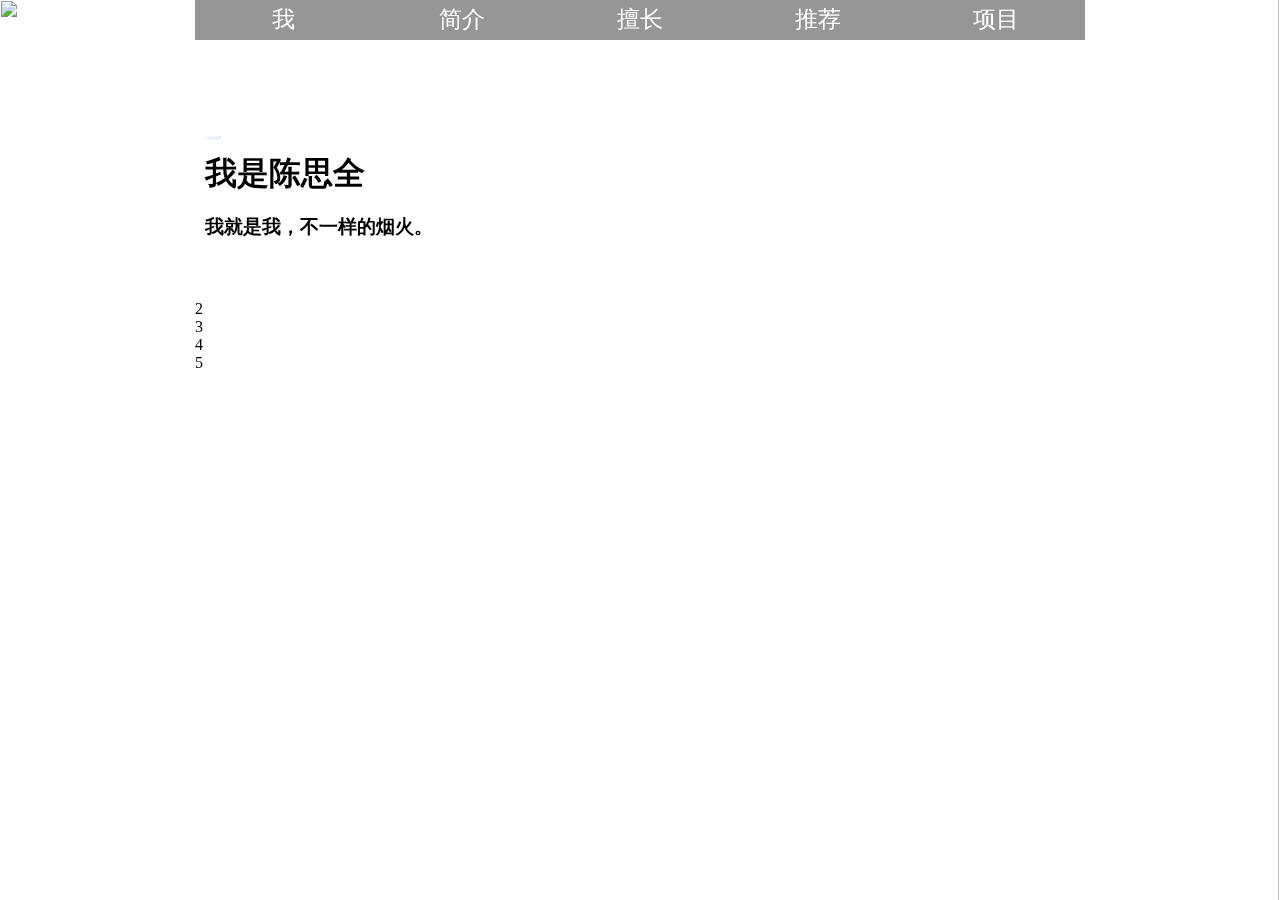
==== index.html @ 5c0230f8 "Update index.html" ====
<!DOCTYPE html>
<html lang="en">

<head>
    <meta charset="UTF-8">
    <meta http-equiv="X-UA-Compatible" content="IE=edge">
    <meta name="viewport" content="width=device-width, initial-scale=1.0">
    <title>我的网站</title>
    <style>
        * {
            margin: 0;
            padding: 0;
        }
        
        .bgimg {
            background-position: center center;
            background-repeat: no-repeat;
            background-size: cover;
            height: 101%;
            margin: -1px 0px 0px -1px;
            object-fit: cover;
            padding: 0px;
            position: fixed;
            width: 101%;
            left: 0;
            top: 0;
            width: 100%;
            z-index: -10;
            pointer-events: none;
        }
        
        li {
            list-style: none;
        }
        
        .more {
            width: 890px;
            margin: 10px;
            padding: 10px;
            margin-left: auto;
            margin-right: auto;
            position: relative;
        }
        
        .tab {
            position: fixed;
            top: 0;
            left: auto;
            right: auto;
            width: 890px;
            background-color: rgba(0, 0, 0, 0.411);
            color: white;
            overflow: hidden;
        }
        
        .tab ul li {
            float: left;
            width: 19%;
            text-align: center;
            font-size: 23px;
            margin: 0.5%;
            cursor: pointer;
            color: white;
        }
        
        .tab ul li:hover {
            color: rgb(211, 207, 207);
        }
        
        .tab1 {
            margin-top: 100px;
        }
        
        .tab1 img {
            display: block;
            margin: 0 auto;
            border-radius: 50%;
            border: rgba(255, 255, 255, 0.6) solid 10px;
        }
        
        .tab1 .jj {
            position: relative;
            top: -50px;
            width: 100%;
            padding: 10px;
            background-color: rgba(255, 255, 255, 0.6);
        }
    </style>
</head>

<body>
    <img src="https://img-prod-cms-rt-microsoft-com.akamaized.net/cms/api/am/imageFileData/RE4wwuP?ver=d452" class="bgimg" />
    <div class="more">
        <div class="tab">
            <ul>
                <a href="#tab1">
                    <li>我</li>
                </a>
                <a href="#tab2">
                    <li>简介</li>
                </a>
                <a href="#tab3">
                    <li>擅长</li>
                </a>
                <a href="#tab4">
                    <li>推荐</li>
                </a>
                <a href="#tab5">
                    <li>项目</li>
                </a>
            </ul>
        </div>
        <a name="tab1">
            <div class="tab1">
                <img src="http://img.duoziwang.com/2019/01/07021556110686.jpg" />
                <div class="jj">
                    <br><br>
                    <h1>我是陈思全</h1><br>
                    <h3>我就是我，不一样的烟火。</h3>
                </div>
            </div>
        </a>
        <a name="tab2">
            <div class="tab2">2</div>
        </a>
        <a name="tab3">
            <div class="tab3">3</div>
        </a>
        <a name="tab4">4
            <div class="tab4">
                <div class="yy">
                    <p></p>
                    <p></p>
                </div>
                <div class="yy">
                    <p></p>
                    <p></p>
                </div>
                <div class="yy">
                    <p></p>
                    <p></p>
                </div>
            </div>
        </a>
        <a name="tab5">5
            <div class="tab5">
                <div class="yy">
                    <p></p>
                    <p></p>
                </div>
                <div class="yy">
                    <p></p>
                    <p></p>
                </div>
                <div class="yy">
                    <p></p>
                    <p></p>
                </div>
            </div>
        </a>
    </div>
</body>
<script src="https://cdn.bootcss.com/jquery/3.4.1/jquery.min.js"></script>


</html>
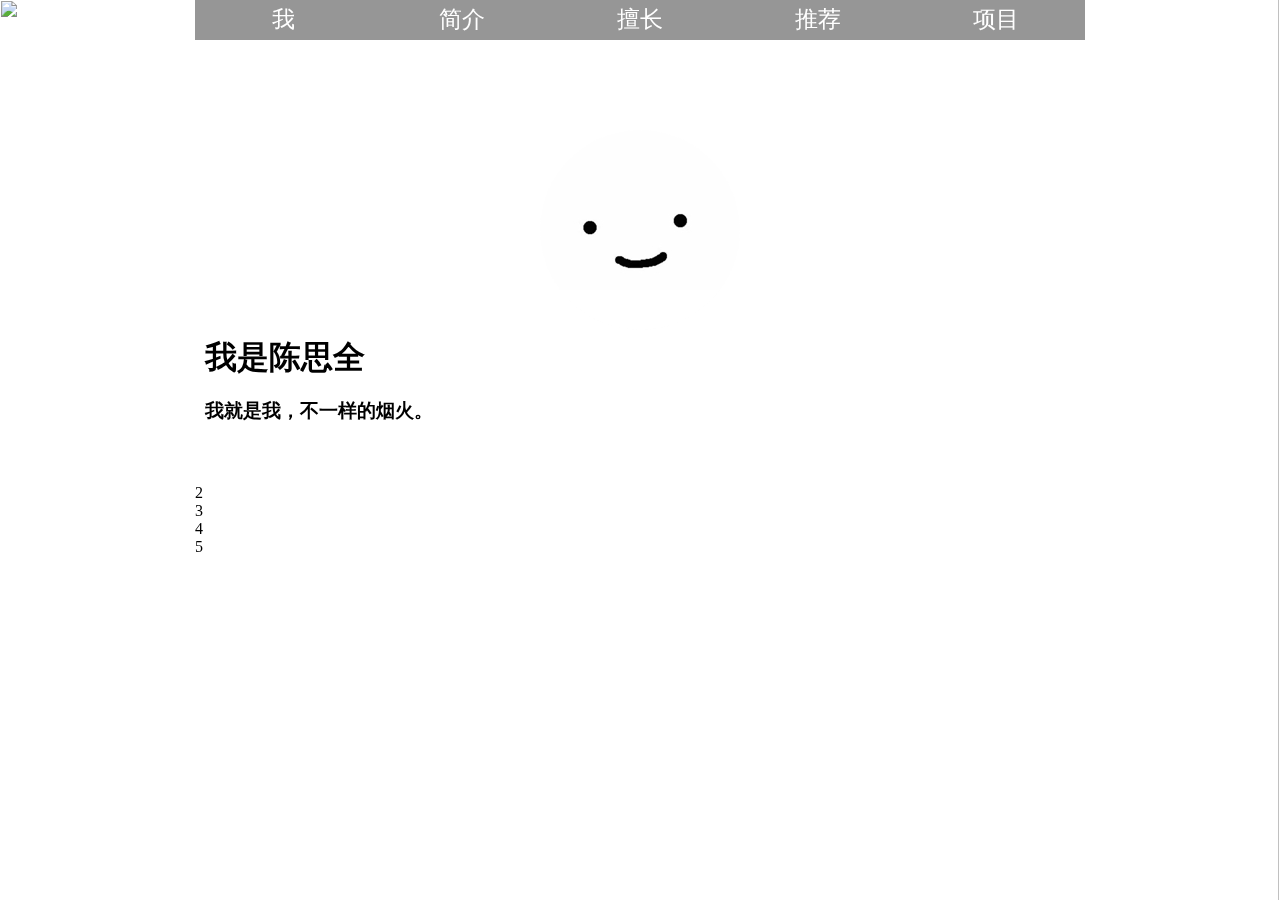
==== commit 4f767d65: "Update index.html" ====
--- a/index.html
+++ b/index.html
@@ -112,7 +112,7 @@
         </div>
         <a name="tab1">
             <div class="tab1">
-                <img src="http://img.duoziwang.com/2019/01/07021556110686.jpg" />
+                <img src="icon.jpg" />
                 <div class="jj">
                     <br><br>
                     <h1>我是陈思全</h1><br>
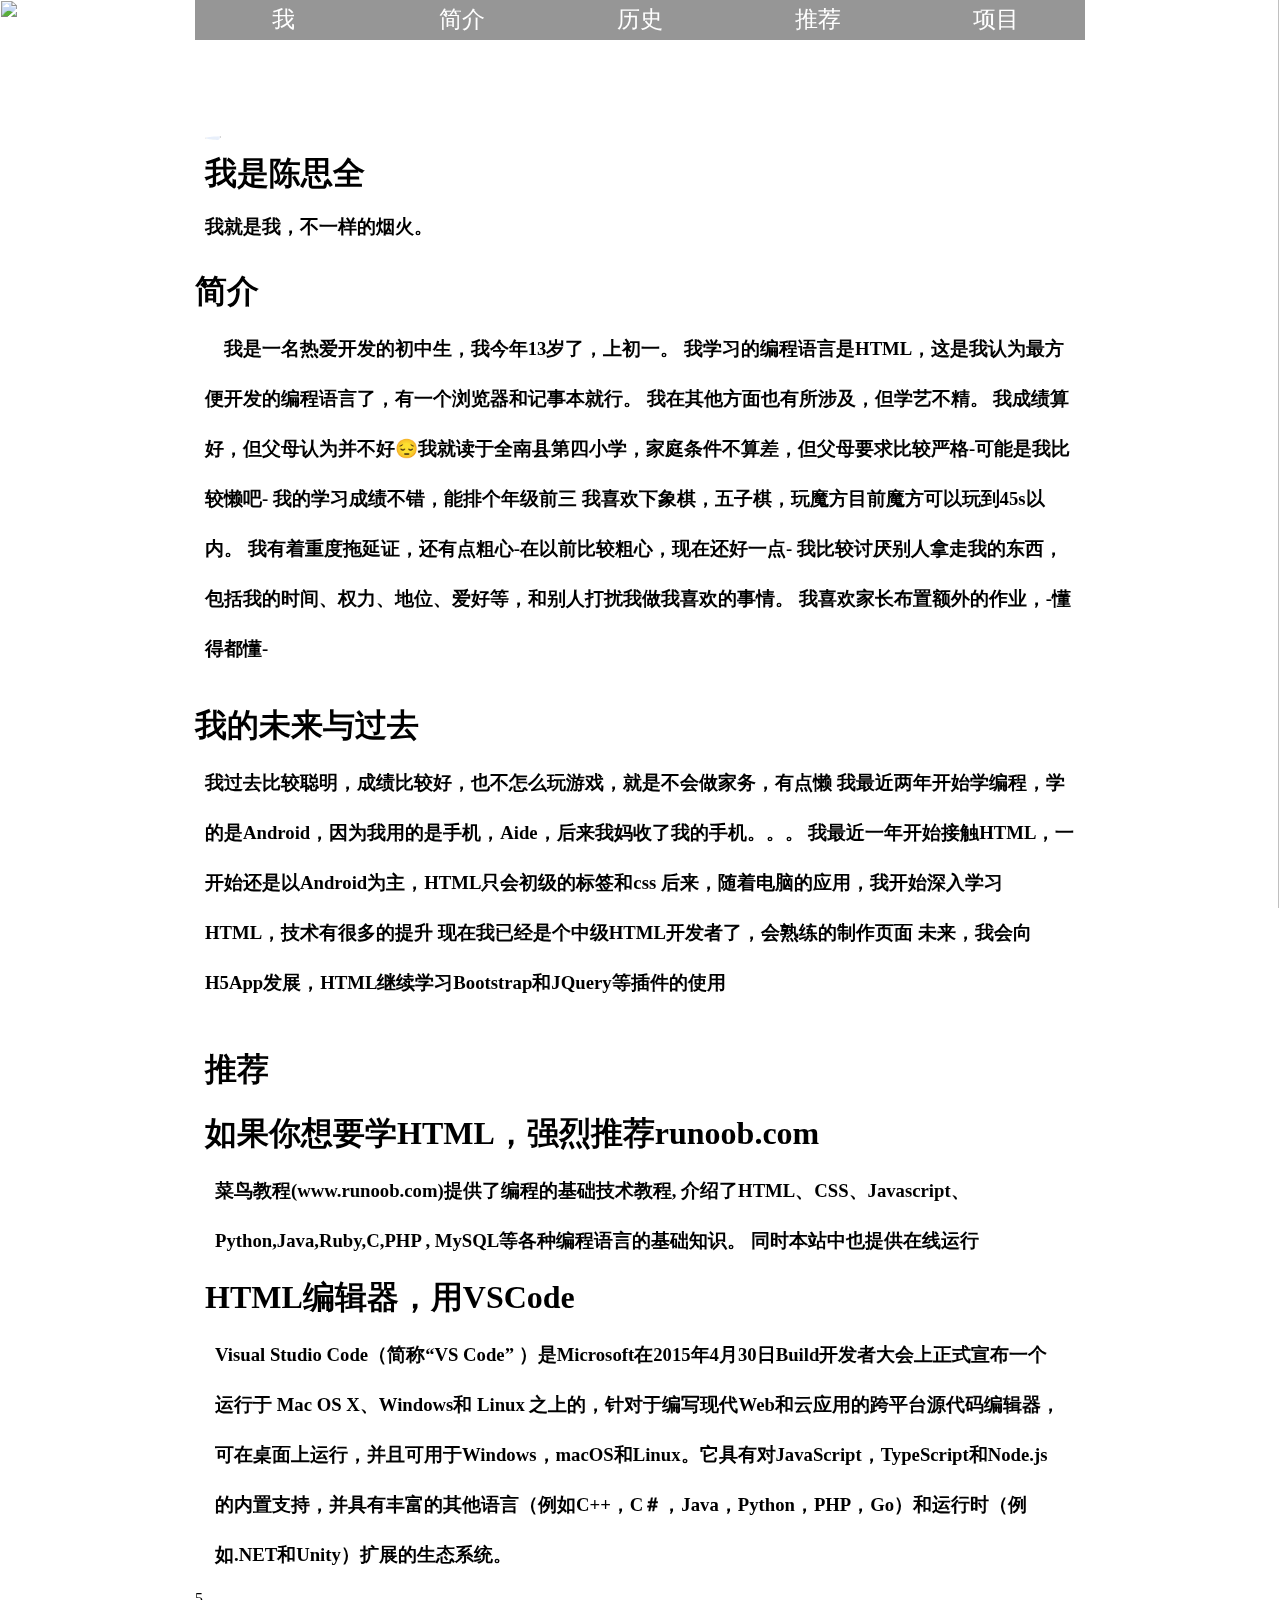
==== commit ed876417: "Update index.html" ====
--- a/index.html
+++ b/index.html
@@ -5,6 +5,7 @@
     <meta charset="UTF-8">
     <meta http-equiv="X-UA-Compatible" content="IE=edge">
     <meta name="viewport" content="width=device-width, initial-scale=1.0">
+    <meta name="shortcut icon" href="http://img.duoziwang.com/2019/01/07021556110686.jpg" type="image/x-icon" />
     <title>我的网站</title>
     <style>
         * {
@@ -51,6 +52,7 @@
             background-color: rgba(0, 0, 0, 0.411);
             color: white;
             overflow: hidden;
+            z-index: 999;
         }
         
         .tab ul li {
@@ -85,6 +87,44 @@
             padding: 10px;
             background-color: rgba(255, 255, 255, 0.6);
         }
+        
+        .tab2 {
+            background-color: rgba(255, 255, 255, 0.6);
+            width: 100%;
+            margin-top: -30px;
+        }
+        
+        .tab2 h3 {
+            margin: 10px;
+            line-height: 50px;
+        }
+        
+        .tab3 {
+            background-color: rgba(255, 255, 255, 0.6);
+            width: 100%;
+            margin-top: 30px;
+        }
+        
+        .tab4 {
+            background-color: rgba(255, 255, 255, 0.6);
+            width: 100%;
+            margin-top: 30px;
+        }
+        
+        .tab3 h3 {
+            margin: 10px;
+            line-height: 50px;
+        }
+        
+        .tab4 .yy {
+            margin: 10px;
+            background-color: rgba(255, 255, 255, 0.6);
+        }
+        
+        .tab4 .yy h3 {
+            margin: 10px;
+            line-height: 50px;
+        }
     </style>
 </head>
 
@@ -100,7 +140,7 @@
                     <li>简介</li>
                 </a>
                 <a href="#tab3">
-                    <li>擅长</li>
+                    <li>历史</li>
                 </a>
                 <a href="#tab4">
                     <li>推荐</li>
@@ -112,7 +152,7 @@
         </div>
         <a name="tab1">
             <div class="tab1">
-                <img src="icon.jpg" />
+                <img src="http://img.duoziwang.com/2019/01/07021556110686.jpg" />
                 <div class="jj">
                     <br><br>
                     <h1>我是陈思全</h1><br>
@@ -121,20 +161,33 @@
             </div>
         </a>
         <a name="tab2">
-            <div class="tab2">2</div>
+            <div class="tab2">
+                <h1>简介</h1>
+                <h3>&nbsp;&nbsp;&nbsp;&nbsp;我是一名热爱开发的初中生，我今年13岁了，上初一。 我学习的编程语言是HTML，这是我认为最方便开发的编程语言了，有一个浏览器和记事本就行。 我在其他方面也有所涉及，但学艺不精。 我成绩算好，但父母认为并不好😔我就读于全南县第四小学，家庭条件不算差，但父母要求比较严格-可能是我比较懒吧- 我的学习成绩不错，能排个年级前三 我喜欢下象棋，五子棋，玩魔方目前魔方可以玩到45s以内。 我有着重度拖延证，还有点粗心-在以前比较粗心，现在还好一点-
+                    我比较讨厌别人拿走我的东西，包括我的时间、权力、地位、爱好等，和别人打扰我做我喜欢的事情。 我喜欢家长布置额外的作业，-懂得都懂-
+
+                </h3>
+            </div>
         </a>
         <a name="tab3">
-            <div class="tab3">3</div>
-        </a>
-        <a name="tab4">4
+            <div class="tab3">
+                <h1>我的未来与过去</h1>
+                <h3>我过去比较聪明，成绩比较好，也不怎么玩游戏，就是不会做家务，有点懒 我最近两年开始学编程，学的是Android，因为我用的是手机，Aide，后来我妈收了我的手机。。。 我最近一年开始接触HTML，一开始还是以Android为主，HTML只会初级的标签和css 后来，随着电脑的应用，我开始深入学习HTML，技术有很多的提升 现在我已经是个中级HTML开发者了，会熟练的制作页面 未来，我会向H5App发展，HTML继续学习Bootstrap和JQuery等插件的使用
+
+                </h3>
+            </div>
+        </a>
+        <a name="tab4">
+
             <div class="tab4">
-                <div class="yy">
-                    <p></p>
-                    <p></p>
-                </div>
-                <div class="yy">
-                    <p></p>
-                    <p></p>
+                <h1 style="padding: 10px;">推荐</h1>
+                <div class="yy">
+                    <h1>如果你想要学HTML，强烈推荐runoob.com</h1>
+                    <h3>菜鸟教程(www.runoob.com)提供了编程的基础技术教程, 介绍了HTML、CSS、Javascript、Python,Java,Ruby,C,PHP , MySQL等各种编程语言的基础知识。 同时本站中也提供在线运行</h3>
+                </div>
+                <div class="yy">
+                    <h1>HTML编辑器，用VSCode</h1>
+                    <h3>Visual Studio Code（简称“VS Code” ）是Microsoft在2015年4月30日Build开发者大会上正式宣布一个运行于 Mac OS X、Windows和 Linux 之上的，针对于编写现代Web和云应用的跨平台源代码编辑器， 可在桌面上运行，并且可用于Windows，macOS和Linux。它具有对JavaScript，TypeScript和Node.js的内置支持，并具有丰富的其他语言（例如C++，C＃，Java，Python，PHP，Go）和运行时（例如.NET和Unity）扩展的生态系统。</h3>
                 </div>
                 <div class="yy">
                     <p></p>
@@ -143,7 +196,7 @@
             </div>
         </a>
         <a name="tab5">5
-            <div class="tab5">
+            <div class="tab5" style="padding-bottom:1000px;">
                 <div class="yy">
                     <p></p>
                     <p></p>
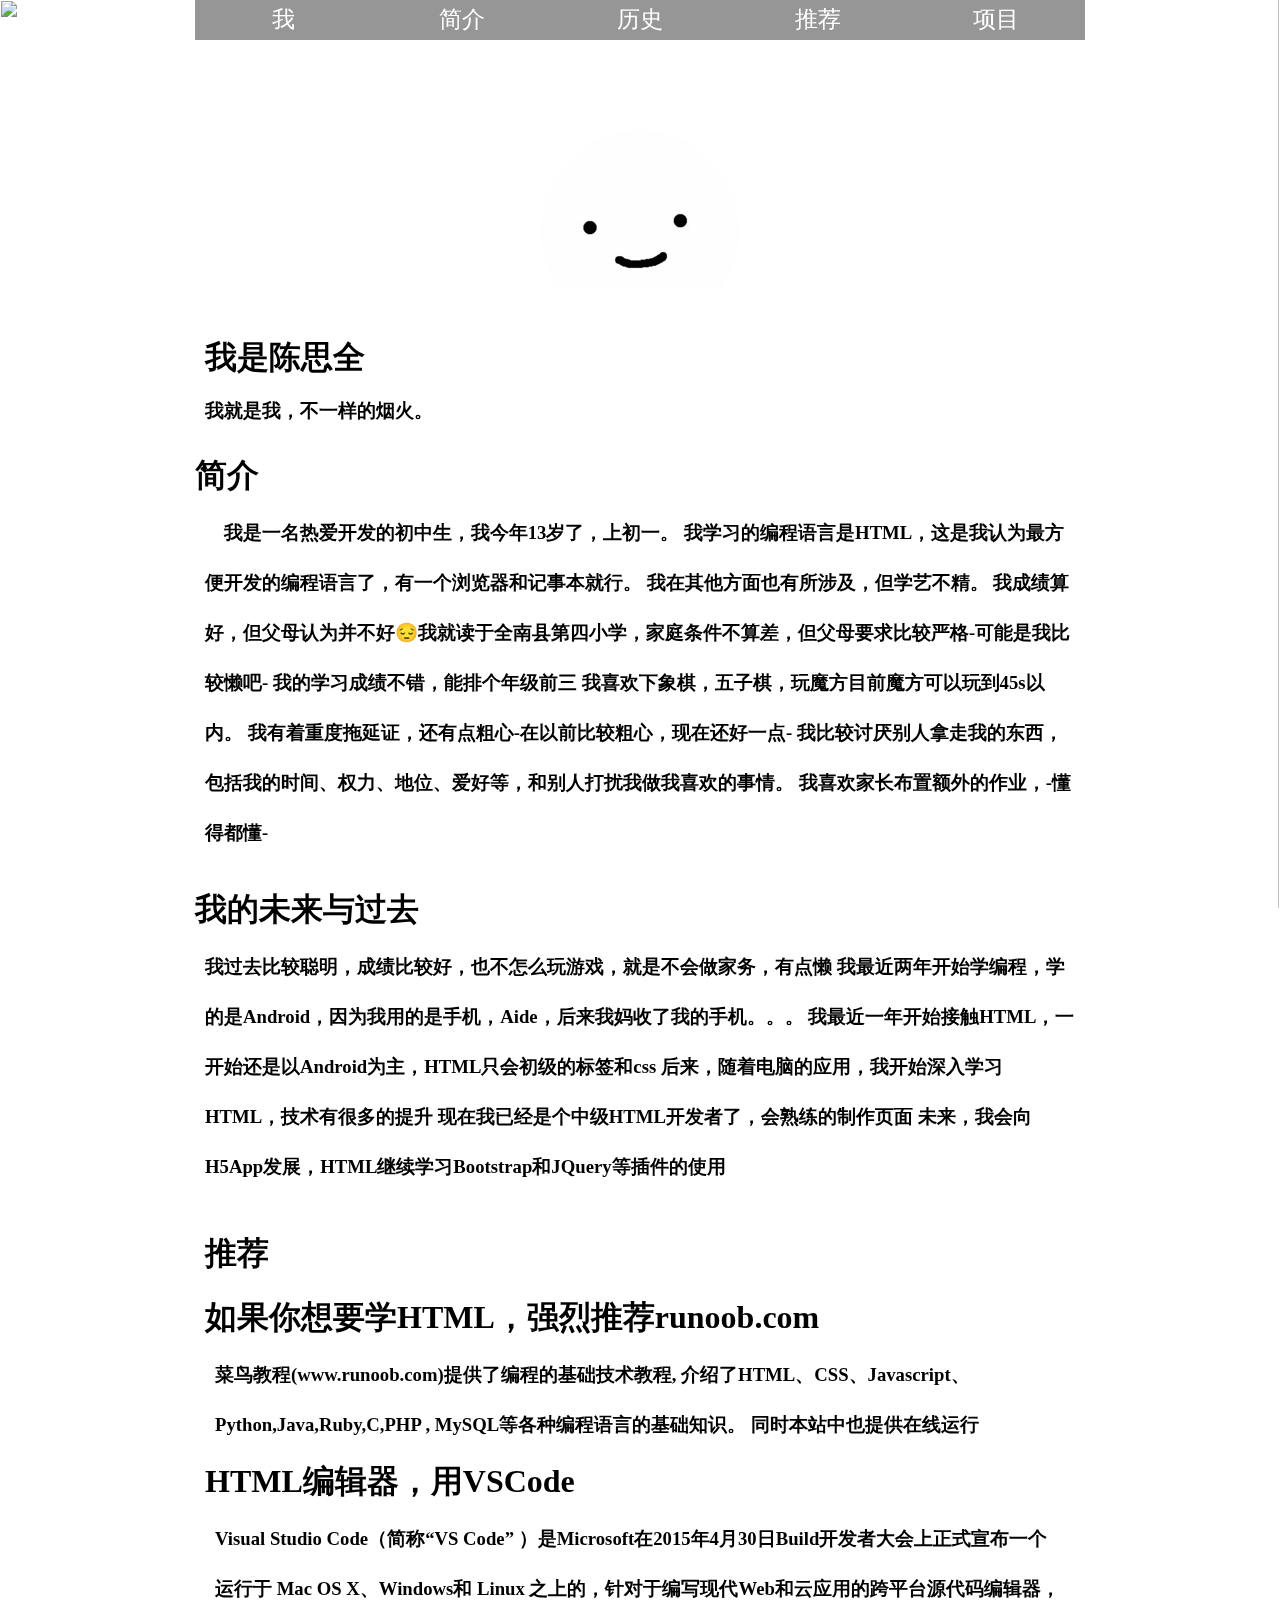
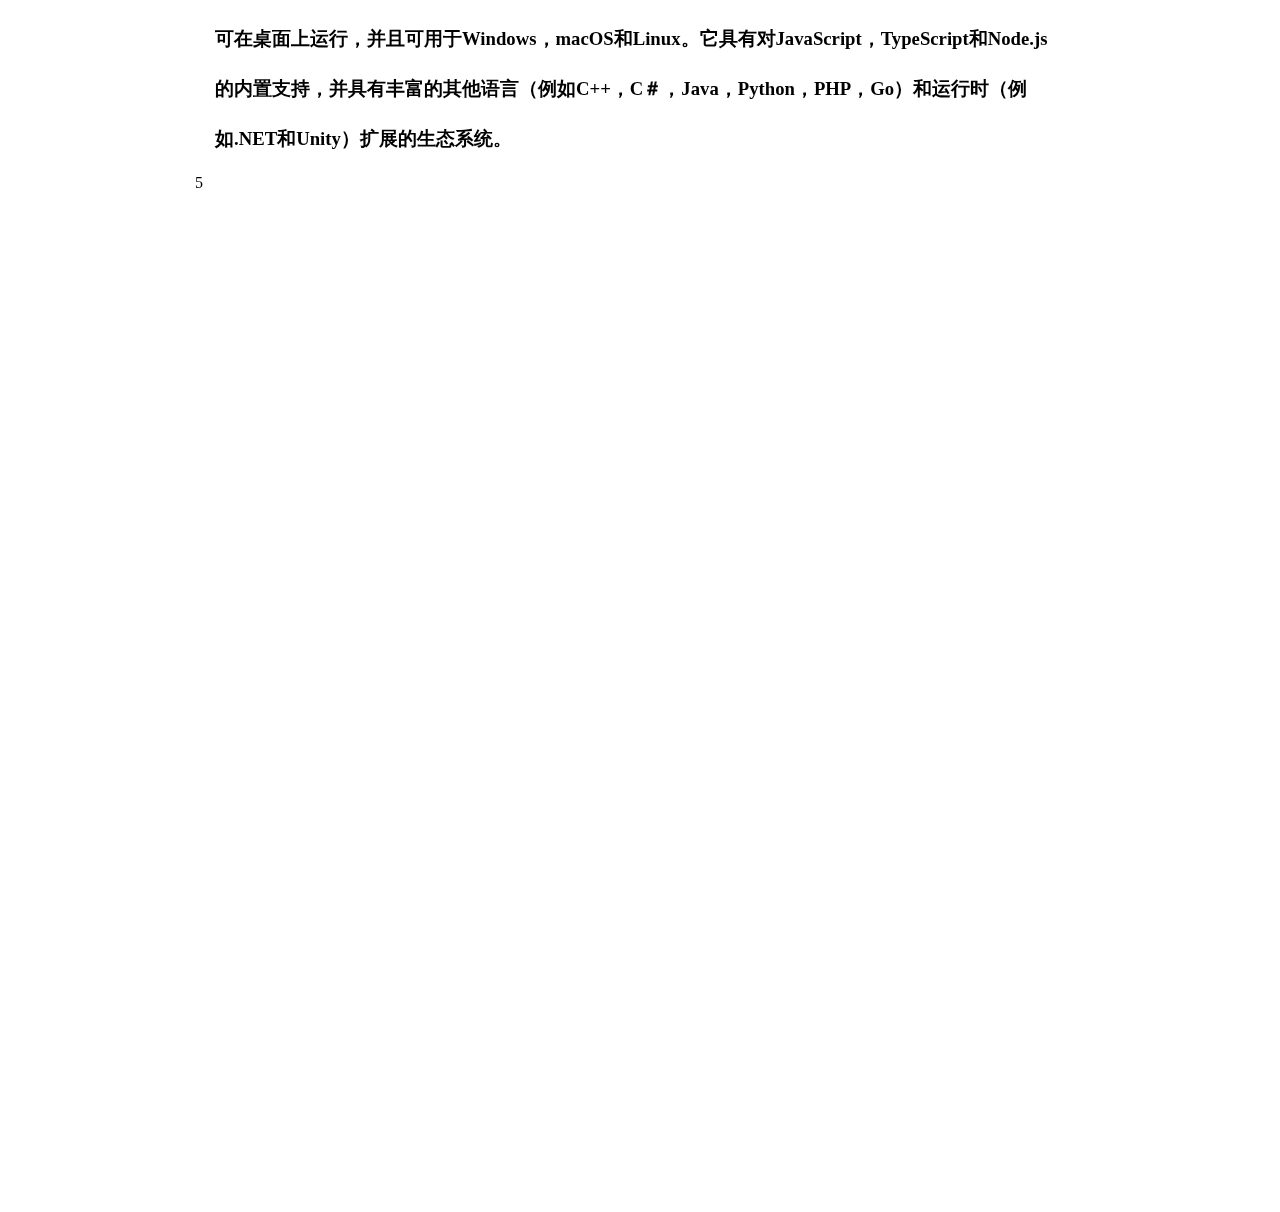
==== commit aa2ce9bb: "Update index.html" ====
--- a/index.html
+++ b/index.html
@@ -5,7 +5,7 @@
     <meta charset="UTF-8">
     <meta http-equiv="X-UA-Compatible" content="IE=edge">
     <meta name="viewport" content="width=device-width, initial-scale=1.0">
-    <meta name="shortcut icon" href="http://img.duoziwang.com/2019/01/07021556110686.jpg" type="image/x-icon" />
+    <meta name="shortcut icon" href="icon.jpg" type="image/x-icon" />
     <title>我的网站</title>
     <style>
         * {
@@ -152,7 +152,7 @@
         </div>
         <a name="tab1">
             <div class="tab1">
-                <img src="http://img.duoziwang.com/2019/01/07021556110686.jpg" />
+                <img src="icon.jpg" />
                 <div class="jj">
                     <br><br>
                     <h1>我是陈思全</h1><br>
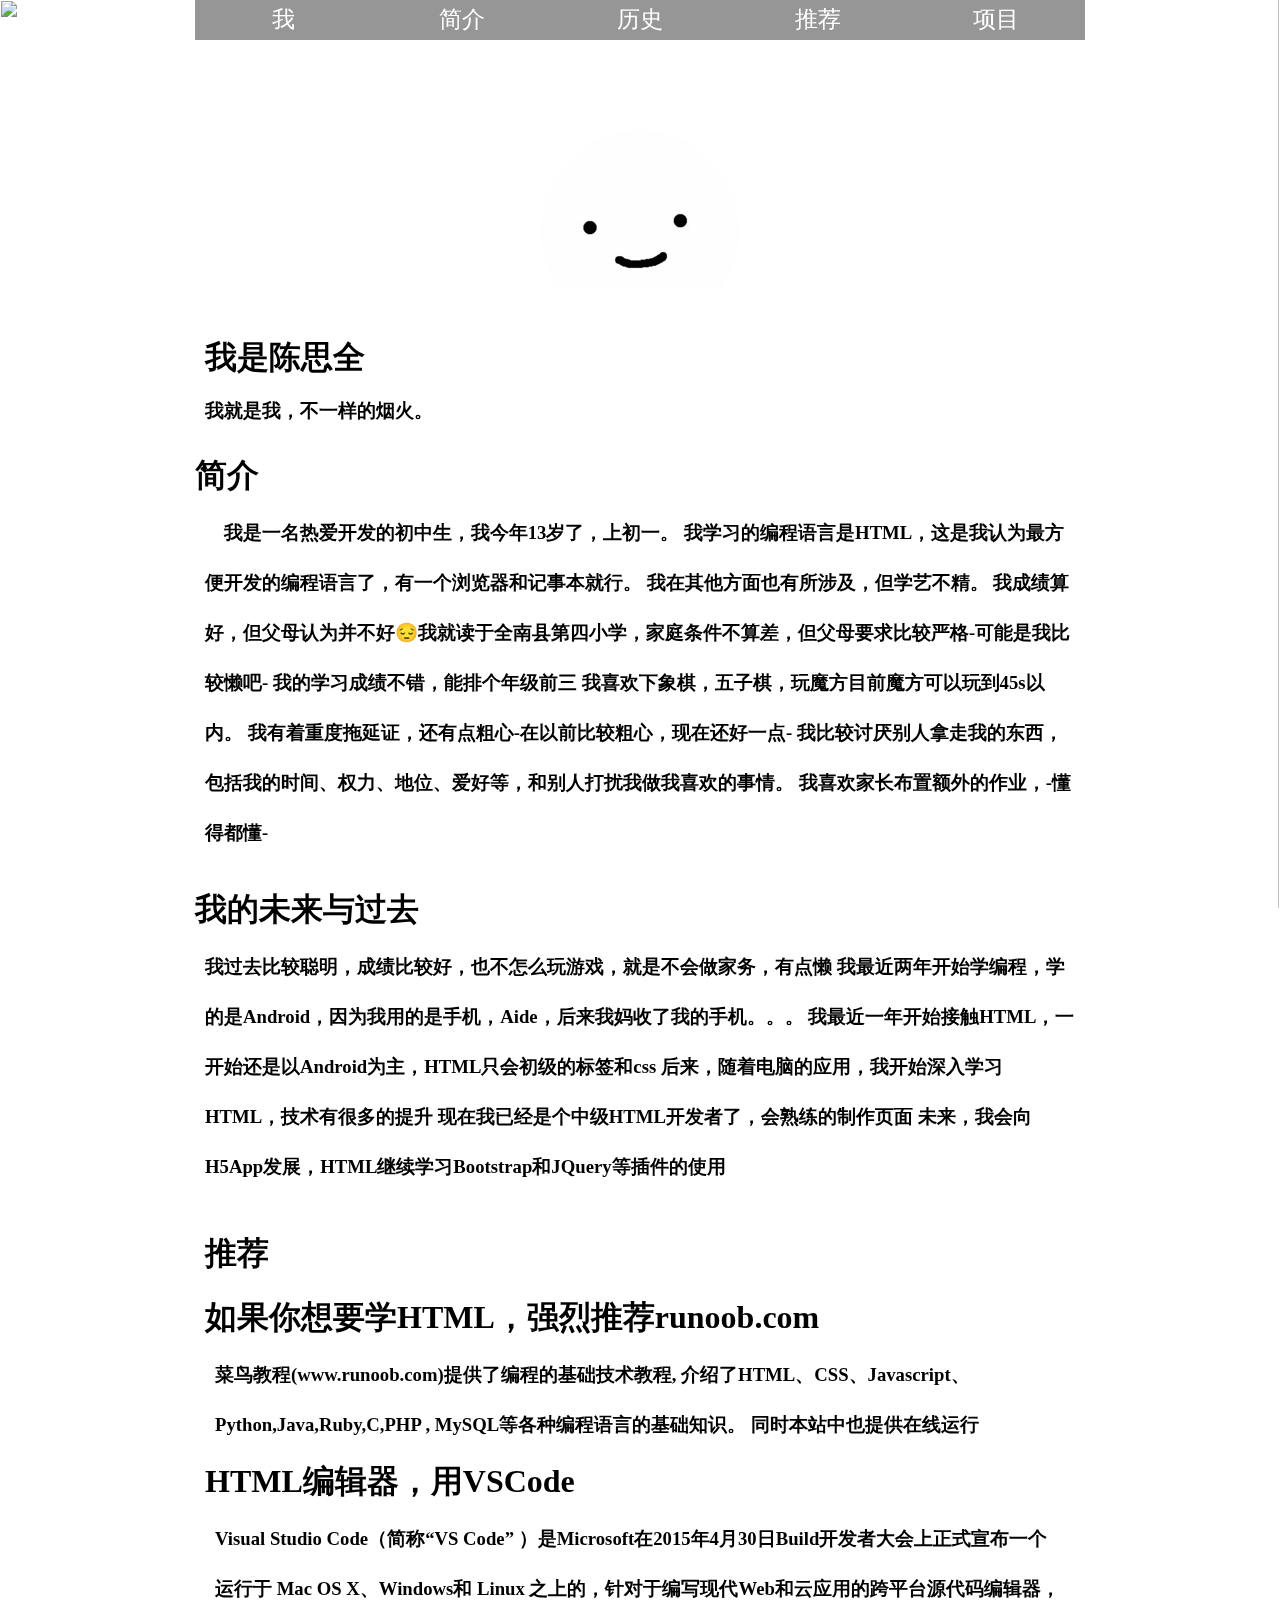
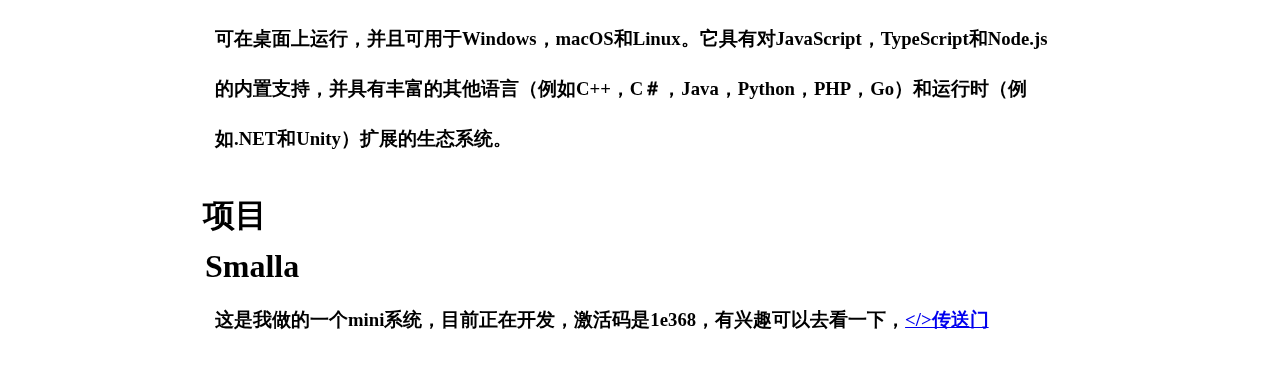
==== commit 49b030e0: "Update index.html" ====
--- a/index.html
+++ b/index.html
@@ -111,6 +111,12 @@
             margin-top: 30px;
         }
         
+        .tab5 {
+            background-color: rgba(255, 255, 255, 0.6);
+            width: 100%;
+            margin-top: 30px;
+        }
+        
         .tab3 h3 {
             margin: 10px;
             line-height: 50px;
@@ -122,6 +128,16 @@
         }
         
         .tab4 .yy h3 {
+            margin: 10px;
+            line-height: 50px;
+        }
+        
+        .tab5 .yy {
+            margin: 10px;
+            background-color: rgba(255, 255, 255, 0.6);
+        }
+        
+        .tab5 .yy h3 {
             margin: 10px;
             line-height: 50px;
         }
@@ -195,19 +211,21 @@
                 </div>
             </div>
         </a>
-        <a name="tab5">5
-            <div class="tab5" style="padding-bottom:1000px;">
-                <div class="yy">
-                    <p></p>
-                    <p></p>
-                </div>
-                <div class="yy">
-                    <p></p>
-                    <p></p>
-                </div>
-                <div class="yy">
-                    <p></p>
-                    <p></p>
+        <a name="tab5">
+            <div class="tab5">
+                <h1>&nbsp;项目</h1>
+
+                <div class="yy">
+                    <h1>Smalla</h1>
+                    <h3>这是我做的一个mini系统，目前正在开发，激活码是1e368，有兴趣可以去看一下，<a href="smalla.html?apikey=12345">&lt;/&gt;传送门</a></h3>
+                </div>
+                <div class="yy">
+                    <h1></h1>
+                    <h3></h3>
+                </div>
+                <div class="yy">
+                    <h1></h1>
+                    <h3></h3>
                 </div>
             </div>
         </a>
